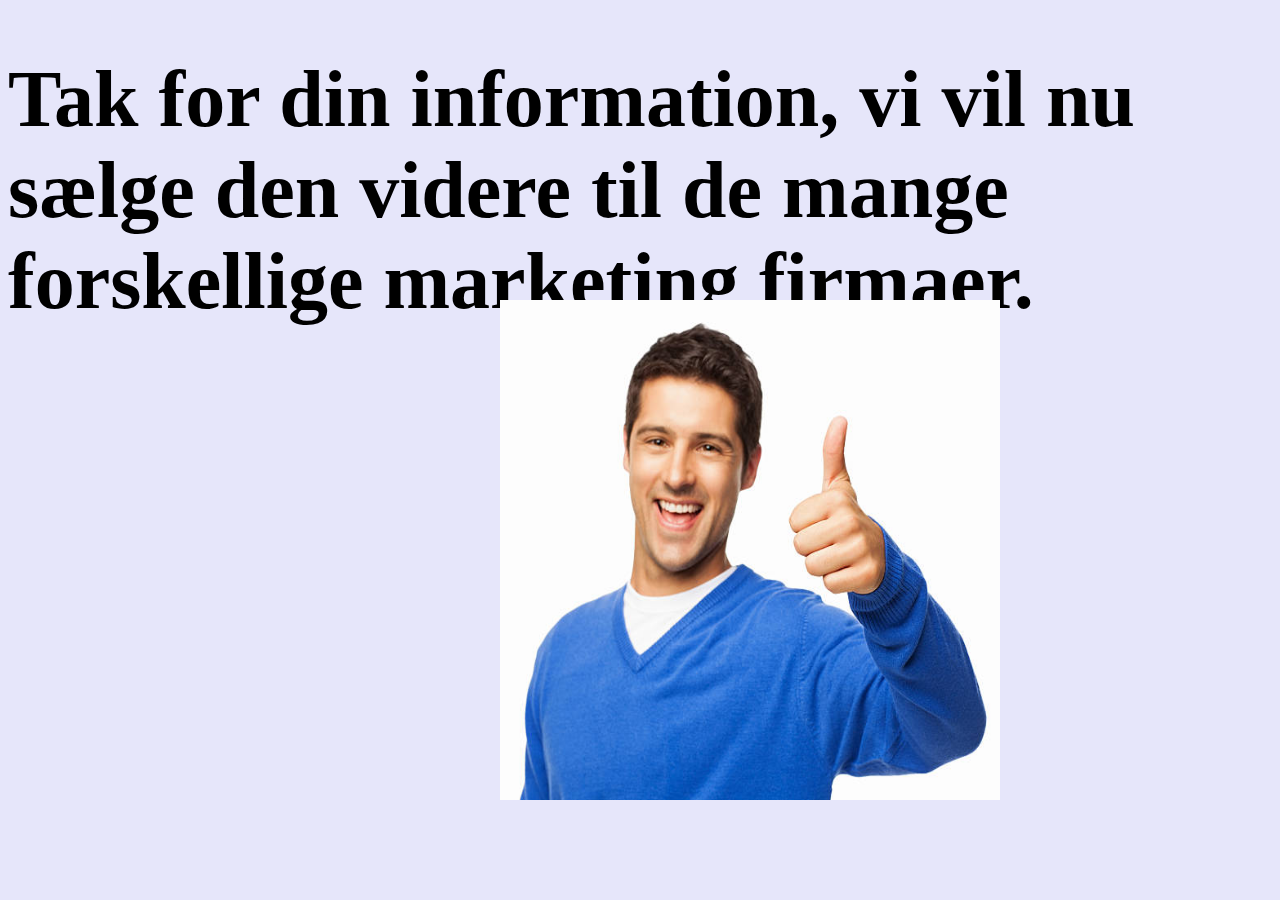
==== side2.html @ 64a953ab "GG" ====
<!DOCTYPE html>
<html lang="en">
<head>
    <meta charset="UTF-8">
    <title>Tilykke</title>
    <link rel="stylesheet" type="text/css" href="side2.css">
</head>
<body>
<h1>
    Tak for din information, vi vil nu sælge den videre til de mange forskellige marketing firmaer.
</h1>
<img src="thumbup.jpg">



</body>
</html>
---- side2.css ----
html{background: lavender}
h1{
    font-size: 500%;
    position: static;
}
img{
    width: 500px;
    height: 500px;
    top: 300px;
    left: 500px;
    position: fixed;
}
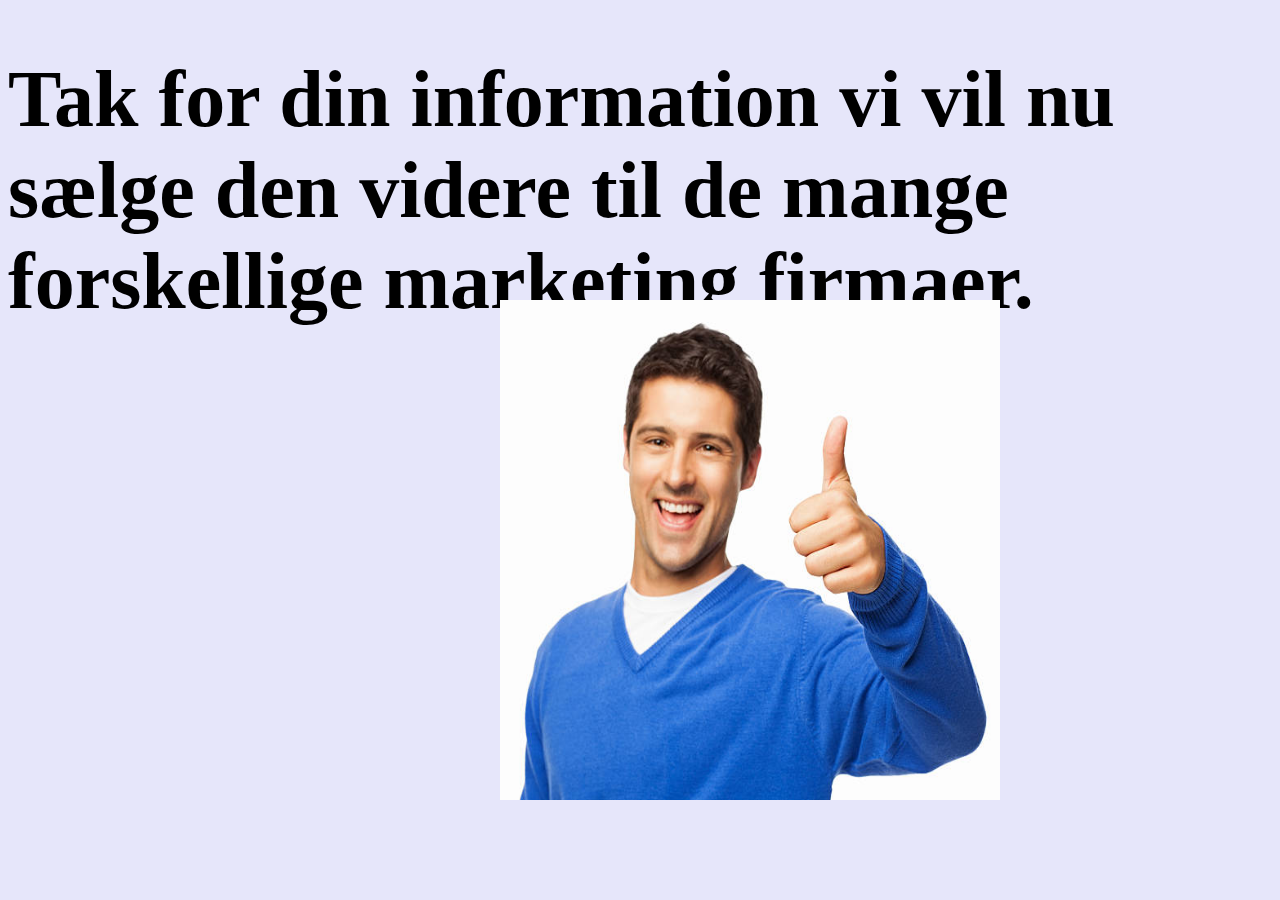
==== commit e8757354: "failed php so uploaded old." ====
--- a/side2.html
+++ b/side2.html
@@ -7,7 +7,7 @@
 </head>
 <body>
 <h1>
-    Tak for din information, vi vil nu sælge den videre til de mange forskellige marketing firmaer.
+    Tak for din information vi vil nu sælge den videre til de mange forskellige marketing firmaer.
 </h1>
 <img src="thumbup.jpg">
 
